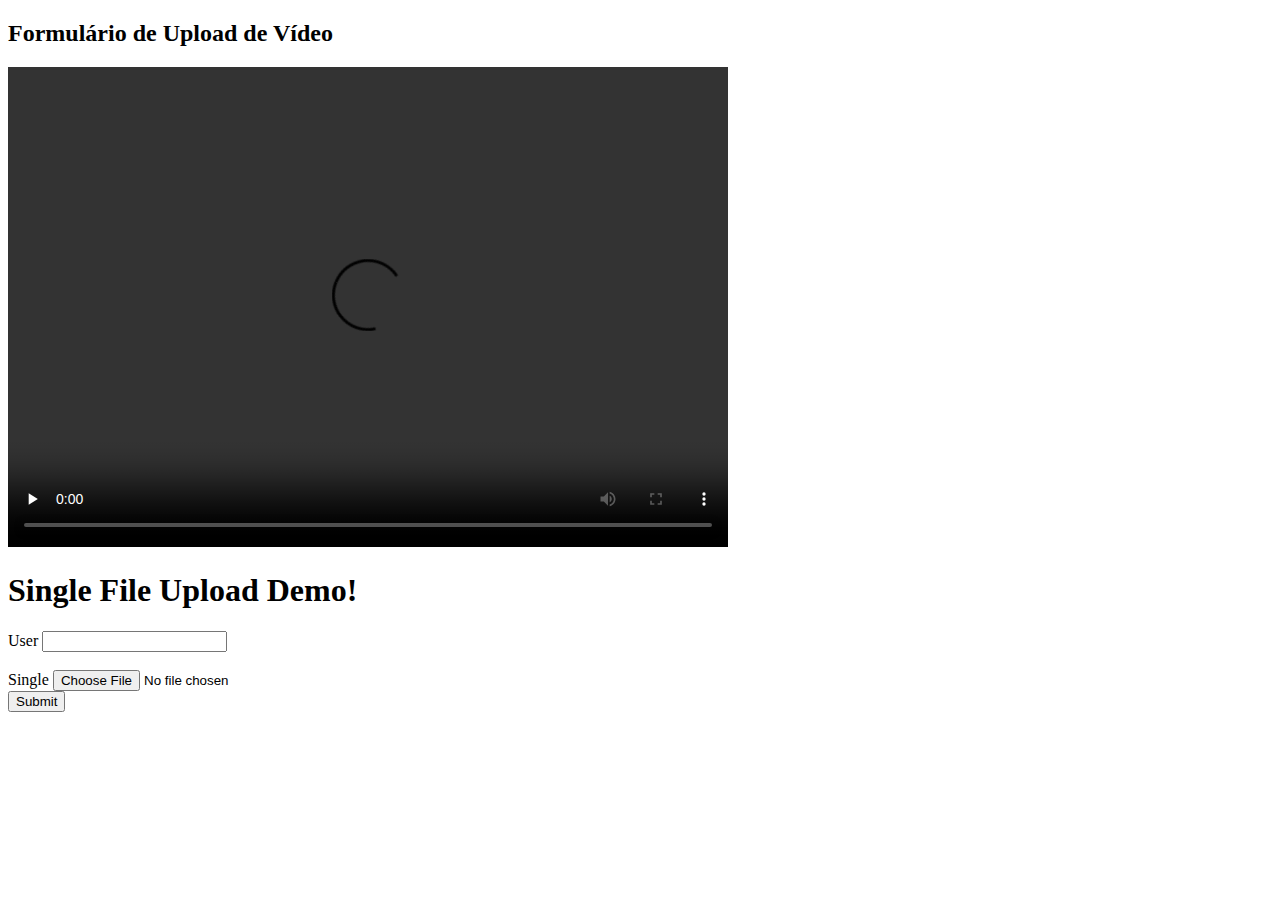
==== src/main/resources/static/index.html @ 344d653f "Iniciado projeto de streming de video." ====
<!DOCTYPE html>
<html lang="en">
<head>
    <meta charset="UTF-8">
    <meta name="viewport" content="width=device-width, initial-scale=1.0">
    <title>Spring WebFlux com Thymeleaf</title>
</head>
<body>
<h2>Formulário de Upload de Vídeo</h2>
<video src="videos/d817fc37-c221-43d5-b829-e0de1966587e" width="720px" height="480px" controls preload="none">
</video>
<h1>Single File Upload Demo!</h1>
<form class="mt-3" action="videos/upload" method="post" enctype="multipart/form-data">
    <div class="form-group">
        <label >User</label>
        <input type="text" name="user-name"> <br/><br/>
        <label >Single</label>
        <input type="file" name="fileToUpload" id="fileToUpload1">
    </div>
    <button type="submit" class="btn btn-primary">Submit</button>
</form>

</body>
</html>
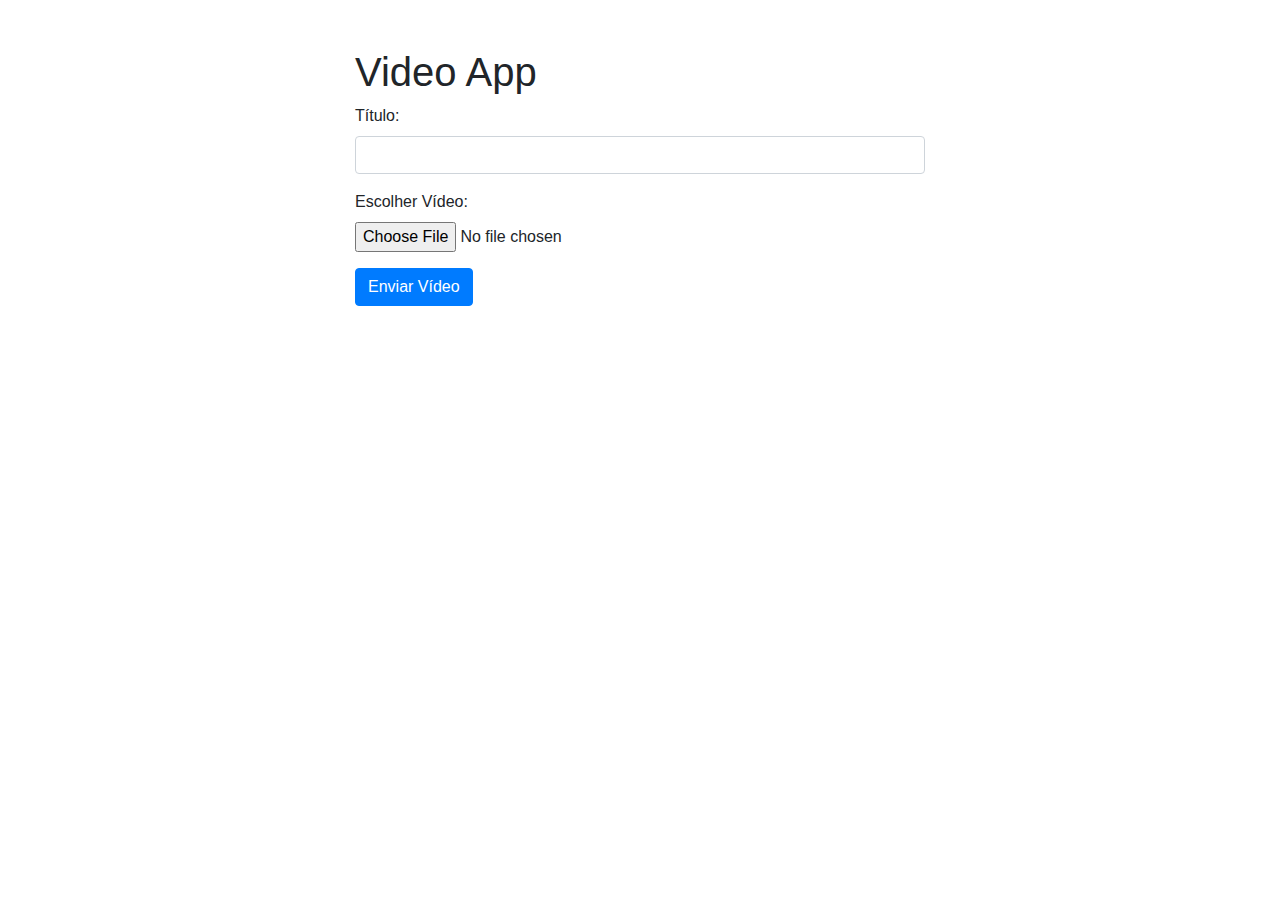
==== commit cf7808cf: "Adicionado lista videos." ====
--- a/src/main/resources/static/index.html
+++ b/src/main/resources/static/index.html
@@ -3,22 +3,40 @@
 <head>
     <meta charset="UTF-8">
     <meta name="viewport" content="width=device-width, initial-scale=1.0">
-    <title>Spring WebFlux com Thymeleaf</title>
+    <link rel="stylesheet" href="https://stackpath.bootstrapcdn.com/bootstrap/4.3.1/css/bootstrap.min.css">
+    <link rel="stylesheet" href="styles.css">
+    <title>Video App</title>
 </head>
 <body>
-<h2>Formulário de Upload de Vídeo</h2>
-<video src="videos/d817fc37-c221-43d5-b829-e0de1966587e" width="720px" height="480px" controls preload="none">
-</video>
-<h1>Single File Upload Demo!</h1>
-<form class="mt-3" action="videos/upload" method="post" enctype="multipart/form-data">
-    <div class="form-group">
-        <label >User</label>
-        <input type="text" name="user-name"> <br/><br/>
-        <label >Single</label>
-        <input type="file" name="fileToUpload" id="fileToUpload1">
+
+<div class="container mt-5">
+    <h1>Video App</h1>
+
+    <!-- Formulário para upload de vídeo -->
+    <form id="uploadForm">
+        <div class="form-group">
+            <label for="titulo">Título:</label>
+            <input type="text" class="form-control" id="titulo" required>
+        </div>
+
+        <div class="form-group">
+            <label for="fileToUpload">Escolher Vídeo:</label>
+            <input type="file" class="form-control-file" id="fileToUpload" accept="video/*" required>
+        </div>
+
+        <button type="submit" class="btn btn-primary">Enviar Vídeo</button>
+    </form>
+
+    <!-- Listagem de vídeos -->
+    <div id="videoList" class="mt-4">
+        <!-- Os vídeos serão exibidos aqui -->
     </div>
-    <button type="submit" class="btn btn-primary">Submit</button>
-</form>
+</div>
+
+<script src="https://code.jquery.com/jquery-3.3.1.min.js"></script>
+<script src="https://cdnjs.cloudflare.com/ajax/libs/popper.js/1.14.7/umd/popper.min.js"></script>
+<script src="https://stackpath.bootstrapcdn.com/bootstrap/4.3.1/js/bootstrap.min.js"></script>
+<script src="app.js"></script>
 
 </body>
-</html>+</html>
--- a/src/main/resources/static/styles.css
+++ b/src/main/resources/static/styles.css
@@ -0,0 +1,4 @@
+
+.container {
+    max-width: 600px;
+}
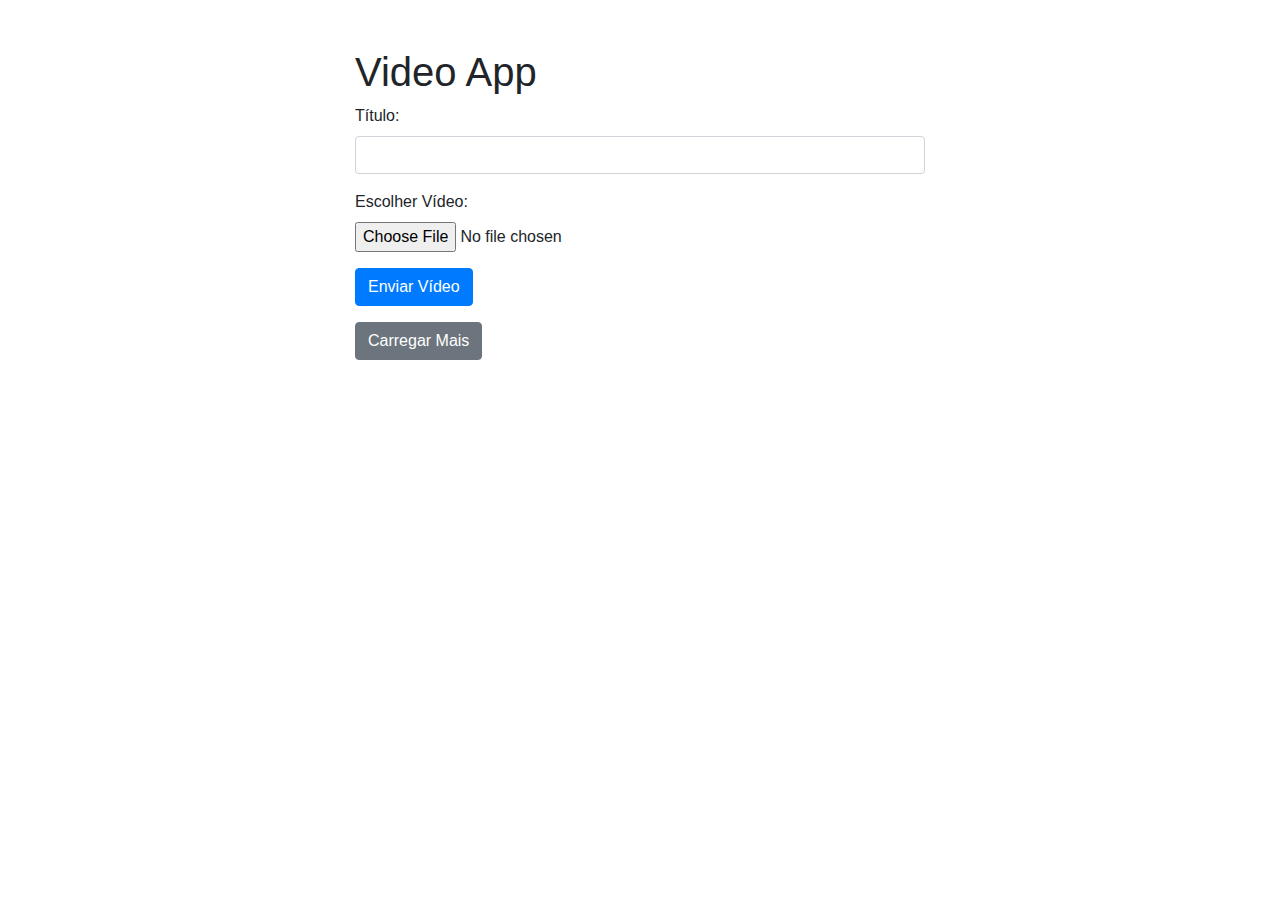
==== commit 4354c82a: "Adicionado paginação." ====
--- a/src/main/resources/static/index.html
+++ b/src/main/resources/static/index.html
@@ -27,6 +27,9 @@
         <button type="submit" class="btn btn-primary">Enviar Vídeo</button>
     </form>
 
+    <!-- Botão para carregar mais vídeos -->
+    <button id="loadMoreBtn" class="btn btn-secondary mt-3">Carregar Mais</button>
+
     <!-- Listagem de vídeos -->
     <div id="videoList" class="mt-4">
         <!-- Os vídeos serão exibidos aqui -->
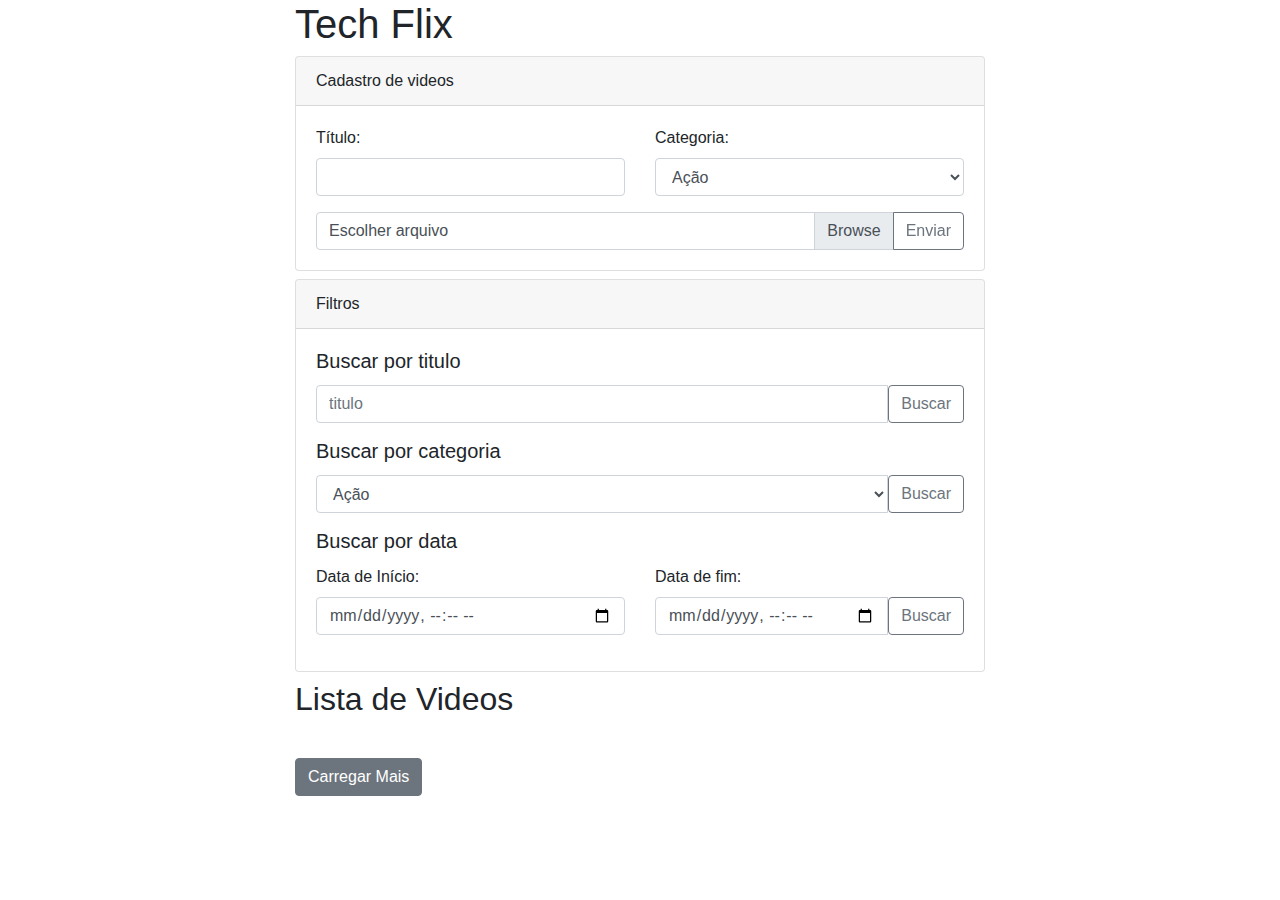
==== commit ebee9bf5: "Adicionado filtros por titulo, data e categoria, finalizado o crud com o atualizar e exclução." ====
--- a/src/main/resources/static/index.html
+++ b/src/main/resources/static/index.html
@@ -9,30 +9,188 @@
 </head>
 <body>
 
-<div class="container mt-5">
-    <h1>Video App</h1>
-
-    <!-- Formulário para upload de vídeo -->
-    <form id="uploadForm">
-        <div class="form-group">
-            <label for="titulo">Título:</label>
-            <input type="text" class="form-control" id="titulo" required>
-        </div>
-
-        <div class="form-group">
-            <label for="fileToUpload">Escolher Vídeo:</label>
-            <input type="file" class="form-control-file" id="fileToUpload" accept="video/*" required>
-        </div>
-
-        <button type="submit" class="btn btn-primary">Enviar Vídeo</button>
-    </form>
-
-    <!-- Botão para carregar mais vídeos -->
-    <button id="loadMoreBtn" class="btn btn-secondary mt-3">Carregar Mais</button>
+<div class="container">
+    <h1>Tech Flix</h1>
+
+    <div class="card mb-2">
+        <div class="card-header">
+            Cadastro de videos
+        </div>
+        <div class="card-body">
+            <form id="uploadForm">
+                <div class="row">
+                    <div class="col">
+                        <div class="form-group">
+                            <label for="titulo">Título:</label>
+                            <input type="text" class="form-control" id="titulo" required>
+                        </div>
+                    </div>
+                    <div class="col">
+                        <div class="form-group">
+                            <label for="categoria">Categoria:</label>
+                            <select class="form-control" id="categoria" required>
+                                <option value="ACAO">Ação</option>
+                                <option value="COMEDIA">Comedia</option>
+                                <option value="DRAMA">Drama</option>
+                                <option value="FICCAO_CIENTIFICA">Ficção cientifica</option>
+                                <option value="ROMANCE">Romance</option>
+                                <option value="TERROR">Terror</option>
+                                <option value="ANIMACAO">Animação</option>
+                                <option value="AVENTURA">Aventura</option>
+                                <option value="DOCUMENTARIO">Documentario</option>
+                                <option value="FANTASIA">Fantasia</option>
+                                <option value="MUSICAL">Musical</option>
+                                <option value="SUSPENSE">Suspense</option>
+                                <option value="OUTRO">Outro</option>
+                            </select>
+                        </div>
+                    </div>
+                </div>
+                <div class="input-group">
+                    <div class="custom-file">
+                        <input type="file" class="custom-file-input" id="fileToUpload">
+                        <label class="custom-file-label" for="uploadForm">Escolher arquivo</label>
+                    </div>
+                    <div class="input-group-append">
+                        <button class="btn btn-outline-secondary" type="submit">Enviar</button>
+                    </div>
+                </div>
+            </form>
+        </div>
+    </div>
+
+    <div class="card mb-2">
+        <div class="card-header">
+            Filtros
+        </div>
+        <div class="card-body">
+            <h5 class="card-title">Buscar por titulo</h5>
+            <form id="buscarPorTitulo">
+                <div class="input-group mb-3">
+                    <input type="text" class="form-control" placeholder="titulo" id="tituloBusca" required
+                           aria-describedby="button-addon2">
+                    <button class="btn btn-outline-secondary" type="submit" id="button-addon2">Buscar</button>
+                </div>
+            </form>
+
+            <h5 class="card-title">Buscar por categoria</h5>
+            <form id="buscarPorCategoria">
+                <div class="input-group mb-3">
+                    <select class="form-control" id="categoriaBuscar" required aria-describedby="button-addon4">
+                        <option value="ACAO">Ação</option>
+                        <option value="COMEDIA">Comedia</option>
+                        <option value="DRAMA">Drama</option>
+                        <option value="FICCAO_CIENTIFICA">Ficção cientifica</option>
+                        <option value="ROMANCE">Romance</option>
+                        <option value="TERROR">Terror</option>
+                        <option value="ANIMACAO">Animação</option>
+                        <option value="AVENTURA">Aventura</option>
+                        <option value="DOCUMENTARIO">Documentario</option>
+                        <option value="FANTASIA">Fantasia</option>
+                        <option value="MUSICAL">Musical</option>
+                        <option value="SUSPENSE">Suspense</option>
+                        <option value="OUTRO">Outro</option>
+                    </select>
+                    <button class="btn btn-outline-secondary" type="submit" id="button-addon4">Buscar</button>
+                </div>
+            </form>
+
+            <h5 class="card-title">Buscar por data</h5>
+            <form id="buscarPorData">
+                <div class="row">
+                    <div class="col">
+                        <div class="form-group">
+                            <label for="dataInicio">Data de Início:</label>
+                            <input type="datetime-local" class="form-control" id="dataInicio" required>
+                        </div>
+                    </div>
+                    <div class="col">
+                        <label for="dataInicio">Data de fim:</label>
+                        <div class="input-group mb-3">
+                            <input type="datetime-local" class="form-control" placeholder="titulo" id="dataFim" required
+                                   aria-describedby="button-addon3">
+                            <button class="btn btn-outline-secondary" type="submit" id="button-addon3">Buscar</button>
+                        </div>
+                    </div>
+                </div>
+            </form>
+        </div>
+    </div>
+
+    <h2>Lista de Videos</h2>
 
     <!-- Listagem de vídeos -->
     <div id="videoList" class="mt-4">
         <!-- Os vídeos serão exibidos aqui -->
+    </div>
+
+    <!-- Botão para carregar mais vídeos -->
+    <button id="loadMoreBtn" class="btn btn-secondary mt-3">Carregar Mais</button>
+
+    <!-- Modal de Atualização de Vídeo -->
+    <div class="modal fade" id="updateModal" tabindex="-1" role="dialog" aria-labelledby="updateModalLabel" aria-hidden="true">
+        <div class="modal-dialog" role="document">
+            <div class="modal-content">
+                <div class="modal-header">
+                    <h5 class="modal-title" id="updateModalLabel">Atualizar Vídeo</h5>
+                    <button type="button" class="close" data-dismiss="modal" aria-label="Close">
+                        <span aria-hidden="true">&times;</span>
+                    </button>
+                </div>
+                <div class="modal-body">
+                    <form id="updateForm">
+                        <div class="form-group">
+                            <label for="videoIdToUpdate">ID do Vídeo:</label>
+                            <input type="text" class="form-control" id="videoIdToUpdate" readonly>
+                        </div>
+                        <div class="form-group">
+                            <label for="novoTitulo">Novo Título:</label>
+                            <input type="text" class="form-control" id="novoTitulo" required>
+                        </div>
+                        <div class="form-group">
+                            <label for="novaCategoria">Nova Categoria:</label>
+                            <select class="form-control" id="novaCategoria" required>
+                                <option value="ACAO">Ação</option>
+                                <option value="COMEDIA">Comedia</option>
+                                <option value="DRAMA">Drama</option>
+                                <option value="FICCAO_CIENTIFICA">Ficção cientifica</option>
+                                <option value="ROMANCE">Romance</option>
+                                <option value="TERROR">Terror</option>
+                                <option value="ANIMACAO">Animação</option>
+                                <option value="AVENTURA">Aventura</option>
+                                <option value="DOCUMENTARIO">Documentario</option>
+                                <option value="FANTASIA">Fantasia</option>
+                                <option value="MUSICAL">Musical</option>
+                                <option value="SUSPENSE">Suspense</option>
+                                <option value="OUTRO">Outro</option>
+                            </select>
+                        </div>
+                        <button type="submit" class="btn btn-primary">Atualizar</button>
+                    </form>
+                </div>
+            </div>
+        </div>
+    </div>
+
+    <!-- Modal de Confirmação de Exclusão de Vídeo -->
+    <div class="modal fade" id="deleteModal" tabindex="-1" role="dialog" aria-labelledby="deleteModalLabel" aria-hidden="true">
+        <div class="modal-dialog" role="document">
+            <div class="modal-content">
+                <div class="modal-header">
+                    <h5 class="modal-title" id="deleteModalLabel">Confirmar Exclusão</h5>
+                    <button type="button" class="close" data-dismiss="modal" aria-label="Close">
+                        <span aria-hidden="true">&times;</span>
+                    </button>
+                </div>
+                <div class="modal-body">
+                    <p>Você tem certeza que deseja excluir este vídeo?</p>
+                </div>
+                <div class="modal-footer">
+                    <button type="button" class="btn btn-secondary" data-dismiss="modal">Cancelar</button>
+                    <button type="button" class="btn btn-danger" id="confirmDeleteBtn">Confirmar Exclusão</button>
+                </div>
+            </div>
+        </div>
     </div>
 </div>
 
--- a/src/main/resources/static/styles.css
+++ b/src/main/resources/static/styles.css
@@ -1,4 +1,3 @@
-
 .container {
-    max-width: 600px;
-}
+    max-width: 720px !important;
+}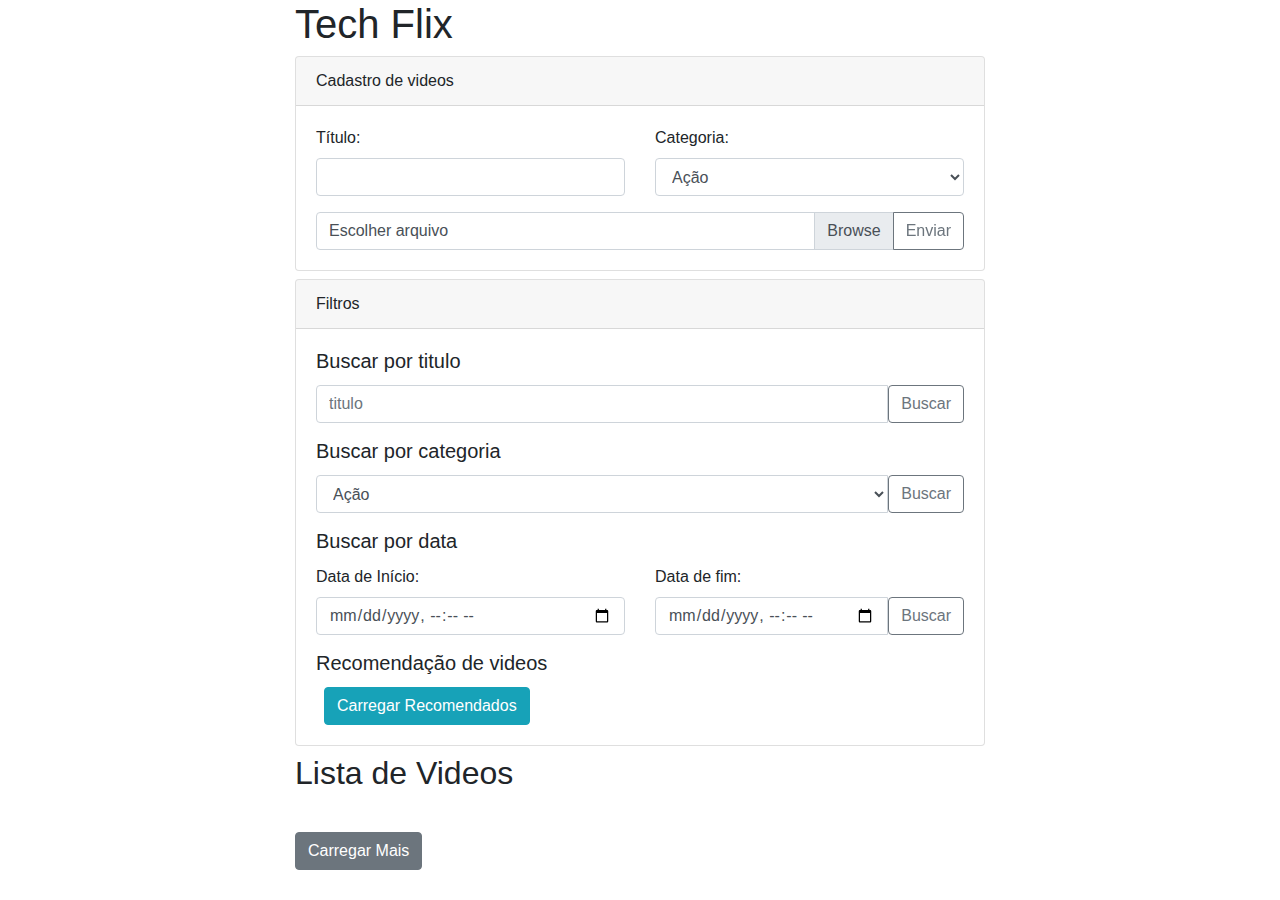
==== commit 026e121a: "Adicionado api de recomendação de videos baseado nos favoritos." ====
--- a/src/main/resources/static/index.html
+++ b/src/main/resources/static/index.html
@@ -4,6 +4,7 @@
     <meta charset="UTF-8">
     <meta name="viewport" content="width=device-width, initial-scale=1.0">
     <link rel="stylesheet" href="https://stackpath.bootstrapcdn.com/bootstrap/4.3.1/css/bootstrap.min.css">
+    <link rel="stylesheet" href="https://cdnjs.cloudflare.com/ajax/libs/font-awesome/5.15.3/css/all.min.css">
     <link rel="stylesheet" href="styles.css">
     <title>Video App</title>
 </head>
@@ -29,19 +30,19 @@
                         <div class="form-group">
                             <label for="categoria">Categoria:</label>
                             <select class="form-control" id="categoria" required>
-                                <option value="ACAO">Ação</option>
-                                <option value="COMEDIA">Comedia</option>
-                                <option value="DRAMA">Drama</option>
-                                <option value="FICCAO_CIENTIFICA">Ficção cientifica</option>
-                                <option value="ROMANCE">Romance</option>
-                                <option value="TERROR">Terror</option>
-                                <option value="ANIMACAO">Animação</option>
-                                <option value="AVENTURA">Aventura</option>
-                                <option value="DOCUMENTARIO">Documentario</option>
-                                <option value="FANTASIA">Fantasia</option>
-                                <option value="MUSICAL">Musical</option>
-                                <option value="SUSPENSE">Suspense</option>
-                                <option value="OUTRO">Outro</option>
+                                <option value="Ação">Ação</option>
+                                <option value="Comedia">Comedia</option>
+                                <option value="Drama">Drama</option>
+                                <option value="Ficção cientifica">Ficção cientifica</option>
+                                <option value="Romance">Romance</option>
+                                <option value="Terror">Terror</option>
+                                <option value="Animação">Animação</option>
+                                <option value="Aventura">Aventura</option>
+                                <option value="Documentario">Documentario</option>
+                                <option value="Fantasia">Fantasia</option>
+                                <option value="Musical">Musical</option>
+                                <option value="Suspense">Suspense</option>
+                                <option value="Outro">Outro</option>
                             </select>
                         </div>
                     </div>
@@ -77,19 +78,19 @@
             <form id="buscarPorCategoria">
                 <div class="input-group mb-3">
                     <select class="form-control" id="categoriaBuscar" required aria-describedby="button-addon4">
-                        <option value="ACAO">Ação</option>
-                        <option value="COMEDIA">Comedia</option>
-                        <option value="DRAMA">Drama</option>
-                        <option value="FICCAO_CIENTIFICA">Ficção cientifica</option>
-                        <option value="ROMANCE">Romance</option>
-                        <option value="TERROR">Terror</option>
-                        <option value="ANIMACAO">Animação</option>
-                        <option value="AVENTURA">Aventura</option>
-                        <option value="DOCUMENTARIO">Documentario</option>
-                        <option value="FANTASIA">Fantasia</option>
-                        <option value="MUSICAL">Musical</option>
-                        <option value="SUSPENSE">Suspense</option>
-                        <option value="OUTRO">Outro</option>
+                        <option value="Ação">Ação</option>
+                        <option value="Comedia">Comedia</option>
+                        <option value="Drama">Drama</option>
+                        <option value="Ficção cientifica">Ficção cientifica</option>
+                        <option value="Romance">Romance</option>
+                        <option value="Terror">Terror</option>
+                        <option value="Animação">Animação</option>
+                        <option value="Aventura">Aventura</option>
+                        <option value="Documentario">Documentario</option>
+                        <option value="Fantasia">Fantasia</option>
+                        <option value="Musical">Musical</option>
+                        <option value="Suspense">Suspense</option>
+                        <option value="Outro">Outro</option>
                     </select>
                     <button class="btn btn-outline-secondary" type="submit" id="button-addon4">Buscar</button>
                 </div>
@@ -114,6 +115,8 @@
                     </div>
                 </div>
             </form>
+            <h5 class="card-title">Recomendação de videos</h5>
+            <button id="loadRecommendedBtn" class="btn btn-info ml-2">Carregar Recomendados</button>
         </div>
     </div>
 
@@ -150,19 +153,19 @@
                         <div class="form-group">
                             <label for="novaCategoria">Nova Categoria:</label>
                             <select class="form-control" id="novaCategoria" required>
-                                <option value="ACAO">Ação</option>
-                                <option value="COMEDIA">Comedia</option>
-                                <option value="DRAMA">Drama</option>
-                                <option value="FICCAO_CIENTIFICA">Ficção cientifica</option>
-                                <option value="ROMANCE">Romance</option>
-                                <option value="TERROR">Terror</option>
-                                <option value="ANIMACAO">Animação</option>
-                                <option value="AVENTURA">Aventura</option>
-                                <option value="DOCUMENTARIO">Documentario</option>
-                                <option value="FANTASIA">Fantasia</option>
-                                <option value="MUSICAL">Musical</option>
-                                <option value="SUSPENSE">Suspense</option>
-                                <option value="OUTRO">Outro</option>
+                                <option value="Ação">Ação</option>
+                                <option value="Comedia">Comedia</option>
+                                <option value="Drama">Drama</option>
+                                <option value="Ficção cientifica">Ficção cientifica</option>
+                                <option value="Romance">Romance</option>
+                                <option value="Terror">Terror</option>
+                                <option value="Animação">Animação</option>
+                                <option value="Aventura">Aventura</option>
+                                <option value="Documentario">Documentario</option>
+                                <option value="Fantasia">Fantasia</option>
+                                <option value="Musical">Musical</option>
+                                <option value="Suspense">Suspense</option>
+                                <option value="Outro">Outro</option>
                             </select>
                         </div>
                         <button type="submit" class="btn btn-primary">Atualizar</button>
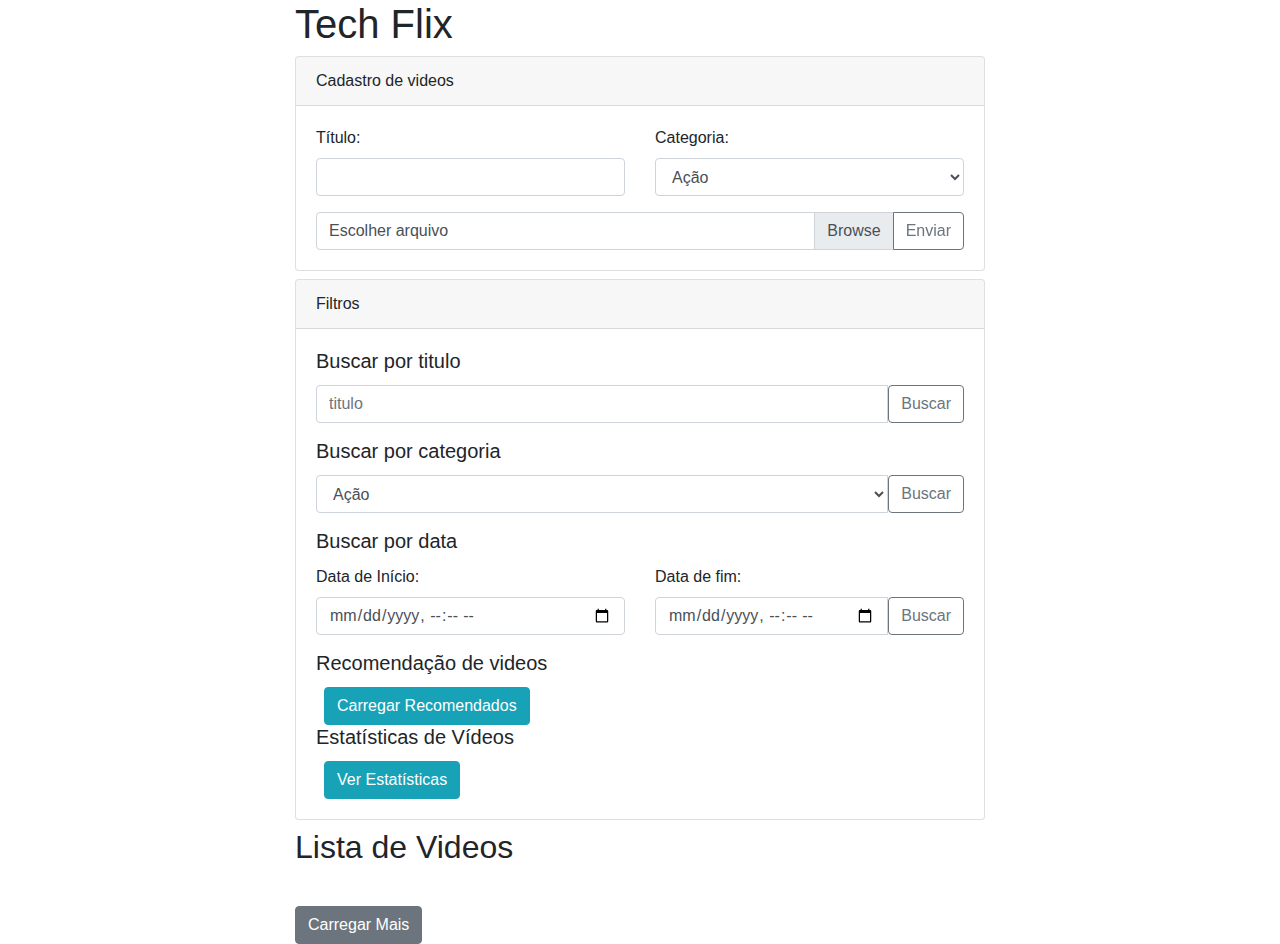
==== commit 684bdd07: "Adicionado contador de visualização e estatistica." ====
--- a/src/main/resources/static/index.html
+++ b/src/main/resources/static/index.html
@@ -117,6 +117,8 @@
             </form>
             <h5 class="card-title">Recomendação de videos</h5>
             <button id="loadRecommendedBtn" class="btn btn-info ml-2">Carregar Recomendados</button>
+            <h5 class="card-title">Estatísticas de Vídeos</h5>
+            <a class="btn btn-info ml-2" href="estatistica.html">Ver Estatísticas</a>
         </div>
     </div>
 
